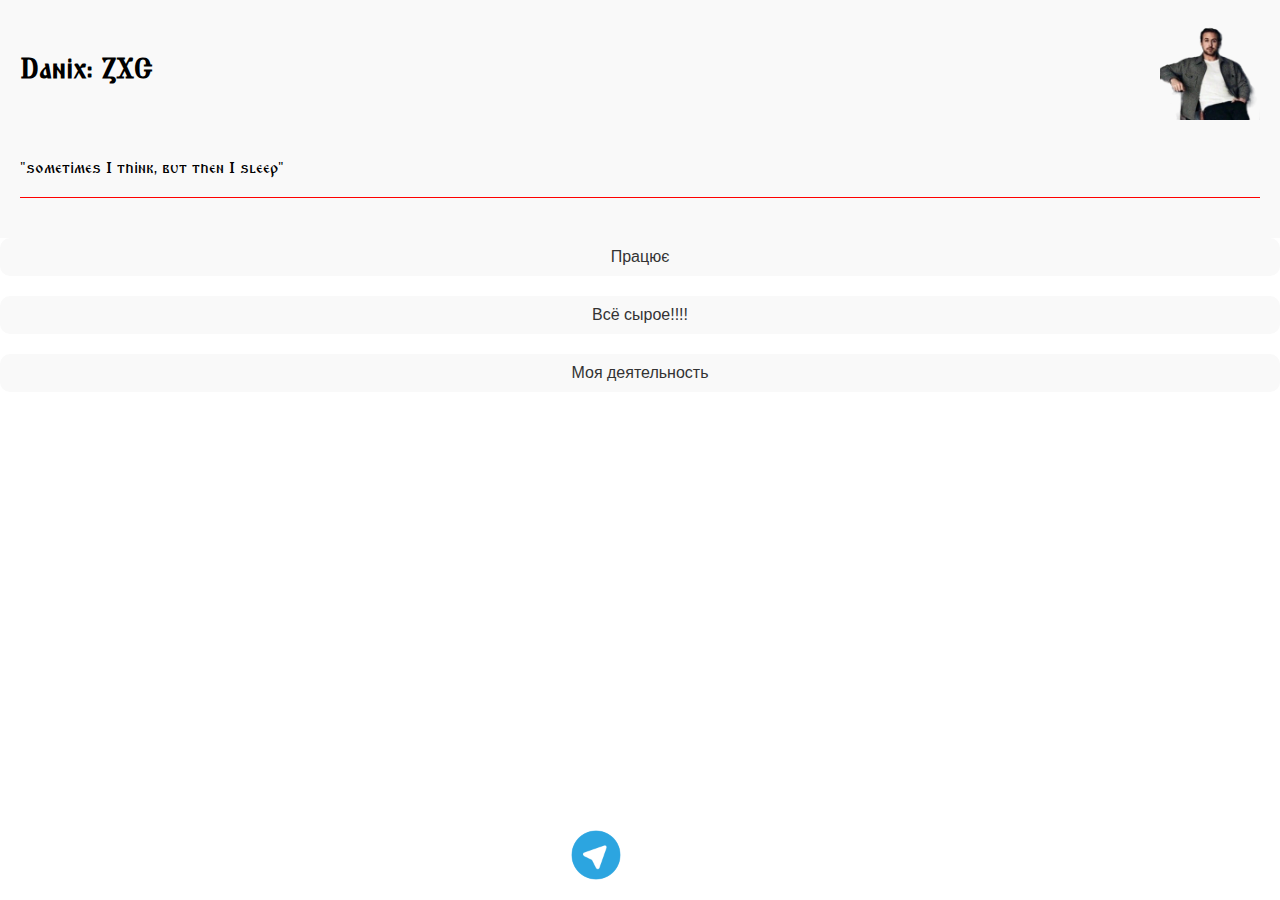
==== index.html @ 17df164e "Add files via upload" ====
<!DOCTYPE html>
<html lang="ua">
<head>
  <meta name="viewport" content="width=device-width, initial-scale=1.0" maximum-scale="1.0", user-scalable="no">
	<title>ZXCDANIK</title>
	<link rel="stylesheet" type="text/css" href="style.css">
</head>
<body>
	<header>
		<h1 class="blogdanik">Danix: ZXC</h1>
		<img src="danikpic.png" alt="Картинка">
	</header>
	<main>
		<blockquote class="mainquote">"sometimes I think, but then I sleep"</blockquote>
		<div>
			<ul>
				<li><a href="article1.html">Працює</a></li>
				<li><a href="#">Всё сырое!!!!</a></li>
				<li><a href="https://youtu.be/dQw4w9WgXcQ">Моя деятельность</a></li>
			</ul>
		</div><!-- NAV! -->
		<!-- <article>
			<h2>Заголовок статьи</h2>
			<p>Текст статьи</p>
		</article> -->
	</main>
  <a href="https://t.me/yourtelegramusername">
  <img class="telegram-icon" src="telegram-icon.png" alt="Telegram Icon">
</a>
</body>
</html>
---- style.css ----
body {
	font-family: Arial, sans-serif;
	margin: 0;
	padding: 0;
}

header {
	background-color: #f9f9f9;
	padding: 20px;
	display: flex;
	align-items: center;
	justify-content: space-between;
}

h1 {
	font-size: 28px;
	margin: 0;
}

img {
	max-width: 100px;
	height: 100px;
	width: 100px;
	margin-left: 20px;
}

blockquote {
	font-style: TriodPostnaja;
	font-family: Pompadur, 'TriodPostnaja', cursive;
	padding: 20px;
	background-color: #f9f9f9;
	margin: 0;
}

blockquote::after {
  content: "";
  display: block;
  height: 1px;
  /* background: url("ornament.png") center center no-repeat; */
  background-color: red;
  background-size: contain;
  margin: 20px 0;
}

.telegram-icon {
  position: fixed;
  bottom: 20px; /* или любое другое значение, которое вам нужно */
  left: 45%;
  transform: translateX(-50%);
  border-radius: 50%;
  width: 50px; /* или любое другое значение, которое вам нужно */
  height: 50px; /* или любое другое значение, которое вам нужно */
}



/* nav */
div ul {
	list-style: none;
	padding: 0;
	margin: 0;
}

div li {
	display: block;
	margin-bottom: 20px;
	text-align: center;
}

div a {
	display: block;
	padding: 10px;
	background-color: #f9f9f9;
	border-radius: 10px;
	text-decoration: none;
	color: #333;
	padding-left: 10;
	padding-right: 10;
}

div a:hover {
	background-color: #333;
	color: #fff;
}

article {
	padding: 20px;
	background-color: #f9f9f9;
	margin-top: 20px;
}

article h2 {
	font-size: 24px;
	margin: 0 0 10px 0;
}

article p {
	font-size: 16px;
	line-height: 1.5;
	margin: 0;
}

@font-face {
    font-family: Pompadur; /* Гарнитура шрифта */
    src: url(TriodPostnaja.ttf); /* Путь к файлу со шрифтом */
   }
.blogdanik {
    font-family: Pompadur, 'TriodPostnaja', cursive;
   }
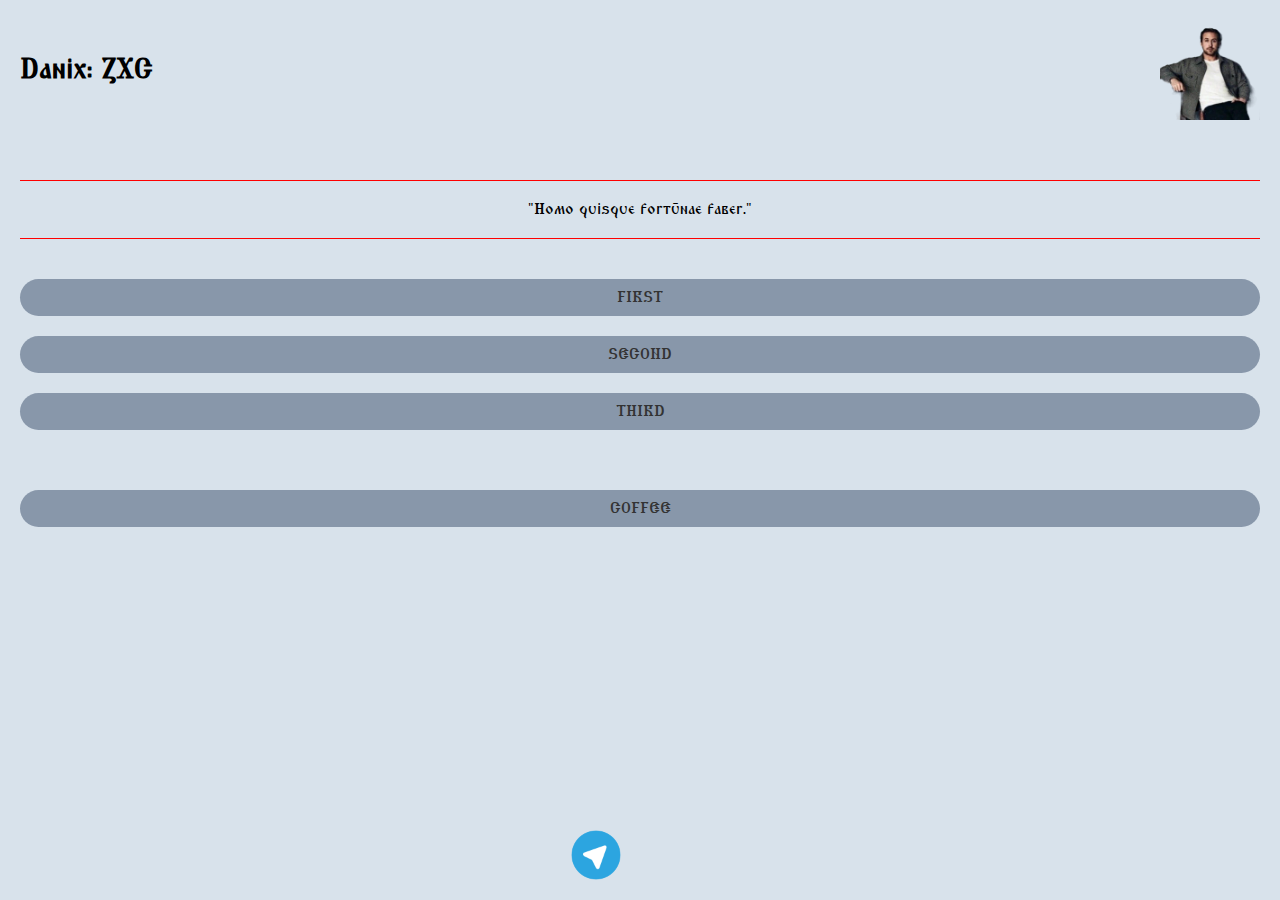
==== commit 00d939d9: "Add files via upload" ====
--- a/index.html
+++ b/index.html
@@ -11,12 +11,13 @@
 		<img src="danikpic.png" alt="Картинка">
 	</header>
 	<main>
-		<blockquote class="mainquote">"sometimes I think, but then I sleep"</blockquote>
+		<blockquote class="mainquote">"Homo quisque fortūnae faber."</blockquote>
 		<div>
 			<ul>
-				<li><a href="article1.html">Працює</a></li>
-				<li><a href="#">Всё сырое!!!!</a></li>
-				<li><a href="https://youtu.be/dQw4w9WgXcQ">Моя деятельность</a></li>
+				<li><a href="page0.html">FIRST</a></li>
+				<li><a href="page1.html">SECOND</a></li>
+				<li><a href="https://youtu.be/dQw4w9WgXcQ">THIRD</a></li>
+				<li><a href="https://www.buymeacoffee.com/diavoki">COFFEE</a></li>
 			</ul>
 		</div><!-- NAV! -->
 		<!-- <article>
@@ -24,8 +25,8 @@
 			<p>Текст статьи</p>
 		</article> -->
 	</main>
-  <a href="https://t.me/yourtelegramusername">
-  <img class="telegram-icon" src="telegram-icon.png" alt="Telegram Icon">
-</a>
-</body>
+  <a href="https://t.me/conaliinser">
+      <img class="telegram-icon" src="telegram-icon.png" alt="Telegram Icon">
+   </a>
+  </body>
 </html>
--- a/style.css
+++ b/style.css
@@ -2,10 +2,11 @@
 	font-family: Arial, sans-serif;
 	margin: 0;
 	padding: 0;
+	background-color: #D8E2EB;
 }
 
 header {
-	background-color: #f9f9f9;
+	background-color: #D8E2EB;
 	padding: 20px;
 	display: flex;
 	align-items: center;
@@ -28,9 +29,21 @@
 	font-style: TriodPostnaja;
 	font-family: Pompadur, 'TriodPostnaja', cursive;
 	padding: 20px;
-	background-color: #f9f9f9;
+	background-color: #D8E2EB;
 	margin: 0;
+	text-align: center;
 }
+
+blockquote::before {
+  content: "";
+  display: block;
+  height: 1px;
+  /* background: url("ornament.png") center center no-repeat; */
+  background-color: red;
+  background-size: contain;
+  margin: 20px 0;
+}
+
 
 blockquote::after {
   content: "";
@@ -52,8 +65,6 @@
   height: 50px; /* или любое другое значение, которое вам нужно */
 }
 
-
-
 /* nav */
 div ul {
 	list-style: none;
@@ -62,16 +73,22 @@
 }
 
 div li {
+ /* border: 5px solid black;
+ border-radius: 20px; */
 	display: block;
 	margin-bottom: 20px;
+	margin-left: 20px;
+	margin-right: 20px;
 	text-align: center;
+	font-family: Pompadur, 'TriodPostnaja', cursive;
 }
+
 
 div a {
 	display: block;
 	padding: 10px;
-	background-color: #f9f9f9;
-	border-radius: 10px;
+	background-color: #8897AA;
+	border-radius: 50px;
 	text-decoration: none;
 	color: #333;
 	padding-left: 10;
@@ -108,3 +125,9 @@
     font-family: Pompadur, 'TriodPostnaja', cursive;
    }
 
+/* ниже тестим */
+
+div li:last-child,
+div li:nth-last-child(2) {
+  margin-bottom: 60px;
+}
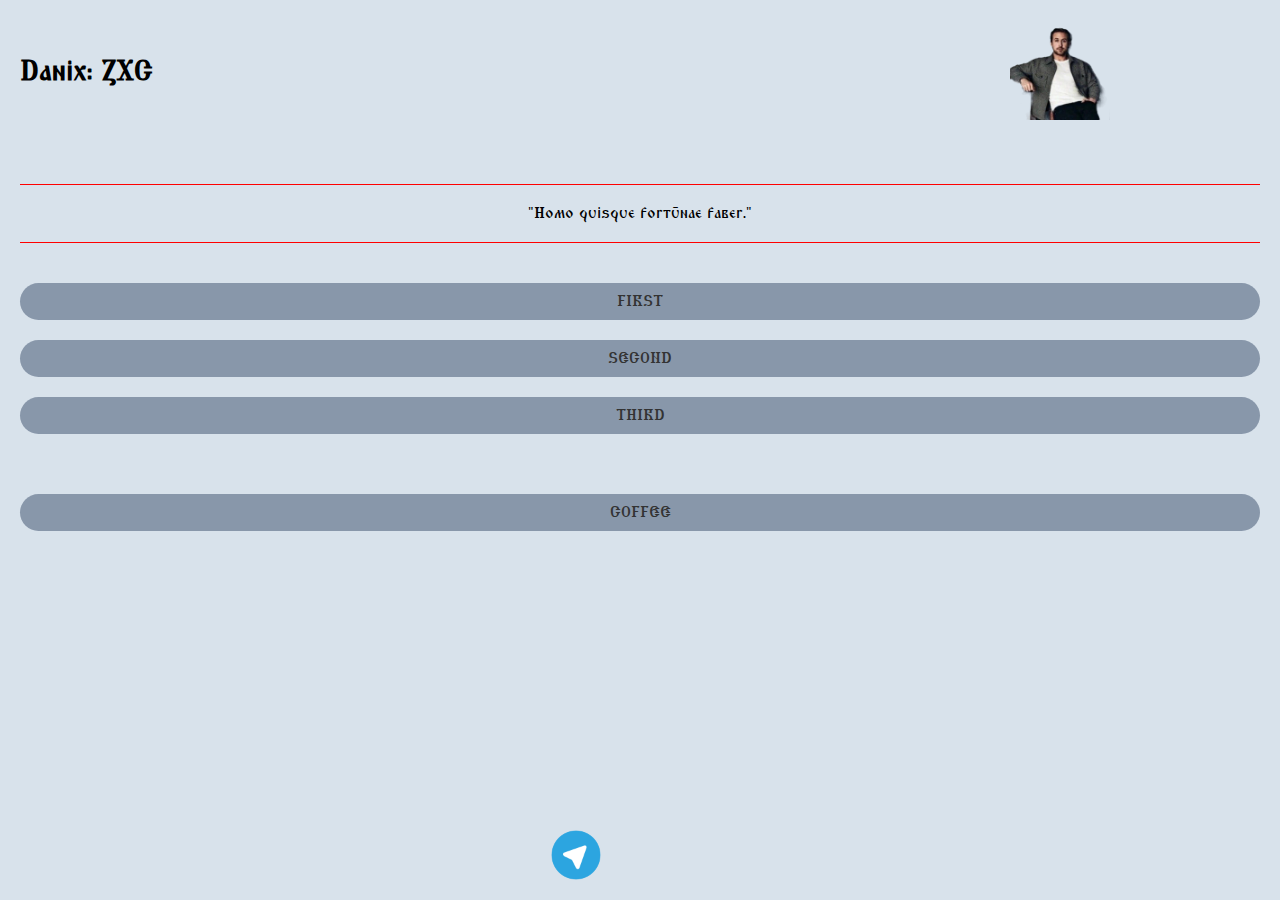
==== commit d2224d77: "Add files via upload" ====
--- a/index.html
+++ b/index.html
@@ -8,7 +8,9 @@
 <body>
 	<header>
 		<h1 class="blogdanik">Danix: ZXC</h1>
-		<img src="danikpic.png" alt="Картинка">
+		<div class="iconmd">
+     <img class="iconmdimg" src="danikpic.png">
+   </div>
 	</header>
 	<main>
 		<blockquote class="mainquote">"Homo quisque fortūnae faber."</blockquote>
--- a/style.css
+++ b/style.css
@@ -18,11 +18,19 @@
 	margin: 0;
 }
 
-img {
+.iconmdimg {
 	max-width: 100px;
+	max-height: 100px;
 	height: 100px;
 	width: 100px;
 	margin-left: 20px;
+	transform: translateX(-150%);
+ animation: ani 1s forwards;
+}
+
+@keyframes ani {
+        0% {transform: translateX(250%);}
+        100% {transform: translateX(0%);}
 }
 
 blockquote {
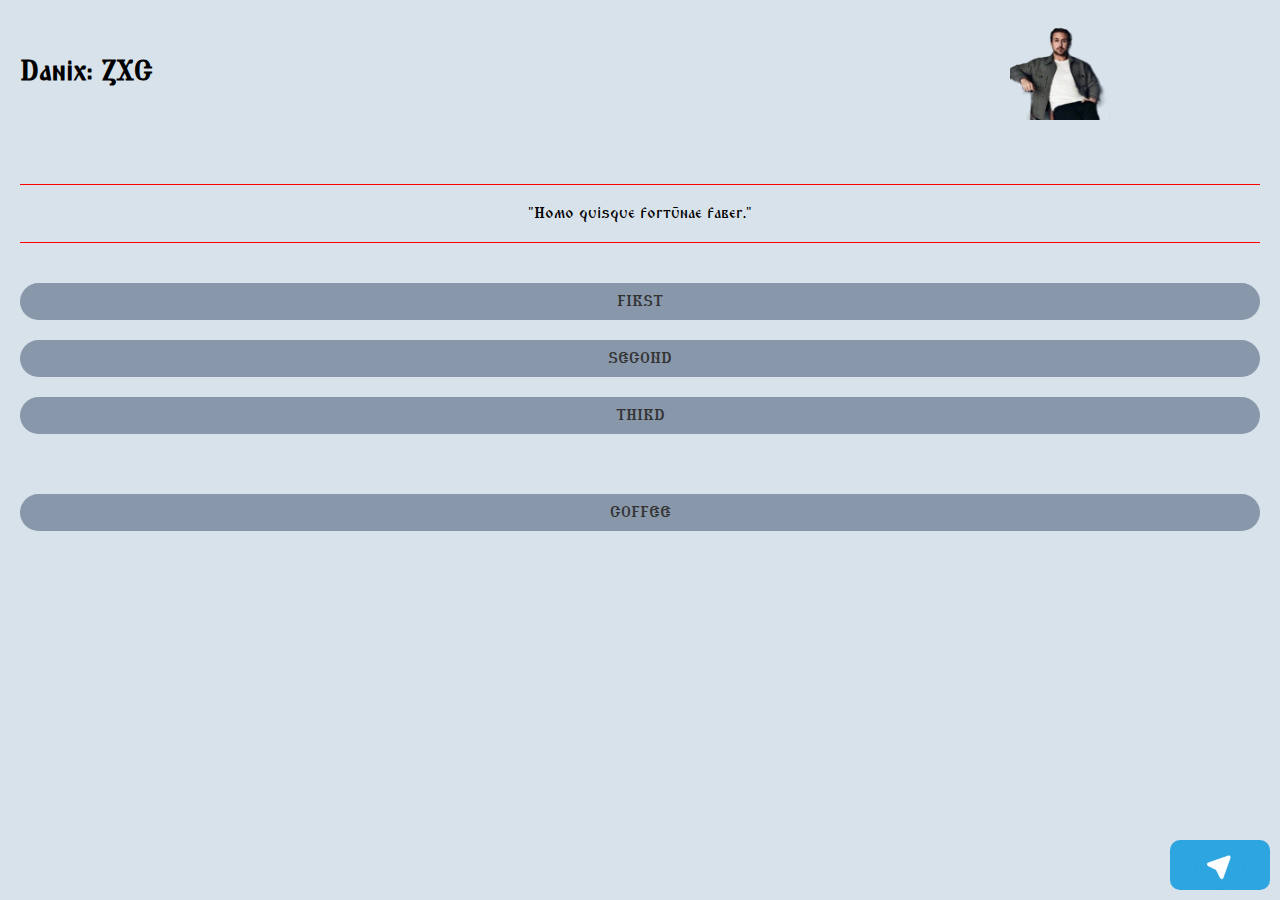
==== commit f8722e0f: "Add files via upload" ====
--- a/index.html
+++ b/index.html
@@ -10,7 +10,7 @@
 		<h1 class="blogdanik">Danix: ZXC</h1>
 		<div class="iconmd">
      <img class="iconmdimg" src="danikpic.png">
-   </div>
+  </div>
 	</header>
 	<main>
 		<blockquote class="mainquote">"Homo quisque fortūnae faber."</blockquote>
@@ -27,8 +27,8 @@
 			<p>Текст статьи</p>
 		</article> -->
 	</main>
-  <a href="https://t.me/conaliinser">
-      <img class="telegram-icon" src="telegram-icon.png" alt="Telegram Icon">
-   </a>
+  <a class="telegram-icon-back" href="https://t.me/conaliinser">
+     <img class="telegram-icon" src="telegram-icon.png" alt="Telegram Icon">
+  </a>
   </body>
 </html>
--- a/style.css
+++ b/style.css
@@ -25,11 +25,11 @@
 	width: 100px;
 	margin-left: 20px;
 	transform: translateX(-150%);
- animation: ani 1s forwards;
+ animation: ani 1.5s forwards;
 }
 
 @keyframes ani {
-        0% {transform: translateX(250%);}
+        0% {transform: translateY(-100%);}
         100% {transform: translateX(0%);}
 }
 
@@ -63,10 +63,27 @@
   margin: 20px 0;
 }
 
+.telegram-icon-back{
+    width: 80px;
+    height: 30px;
+    position: fixed;
+    bottom: 10px;
+        right: 10px;
+        padding: 10px;
+        border-radius: 10px;
+        background-color: #2CA5E0;
+        color: #D8E2EB;
+        text-decoration: none;
+        text-align: center;
+        font-size: 16px;
+        font-weight: bold;
+        font-family: Pompadur, 'TriodPostnaja', cursive;
+}
+
 .telegram-icon {
   position: fixed;
-  bottom: 20px; /* или любое другое значение, которое вам нужно */
-  left: 45%;
+  bottom: 10px; /* или любое другое значение, которое вам нужно */
+  right: 10px;
   transform: translateX(-50%);
   border-radius: 50%;
   width: 50px; /* или любое другое значение, которое вам нужно */
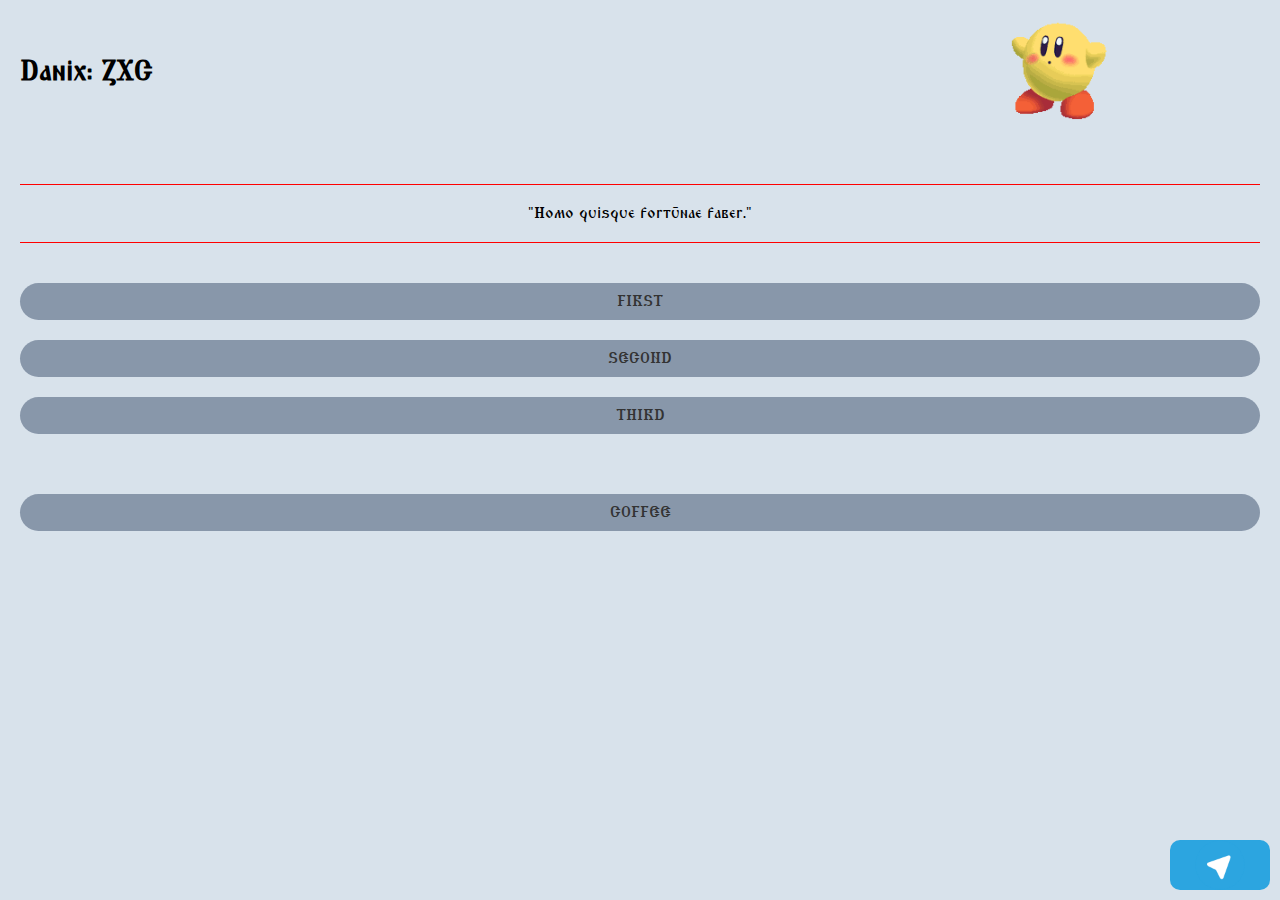
==== commit ba7470f3: "Add files via upload" ====
--- a/index.html
+++ b/index.html
@@ -9,7 +9,7 @@
 	<header>
 		<h1 class="blogdanik">Danix: ZXC</h1>
 		<div class="iconmd">
-     <img class="iconmdimg" src="danikpic.png">
+     <img class="iconmdimg" src="kirby-rainbow.gif">
   </div>
 	</header>
 	<main>
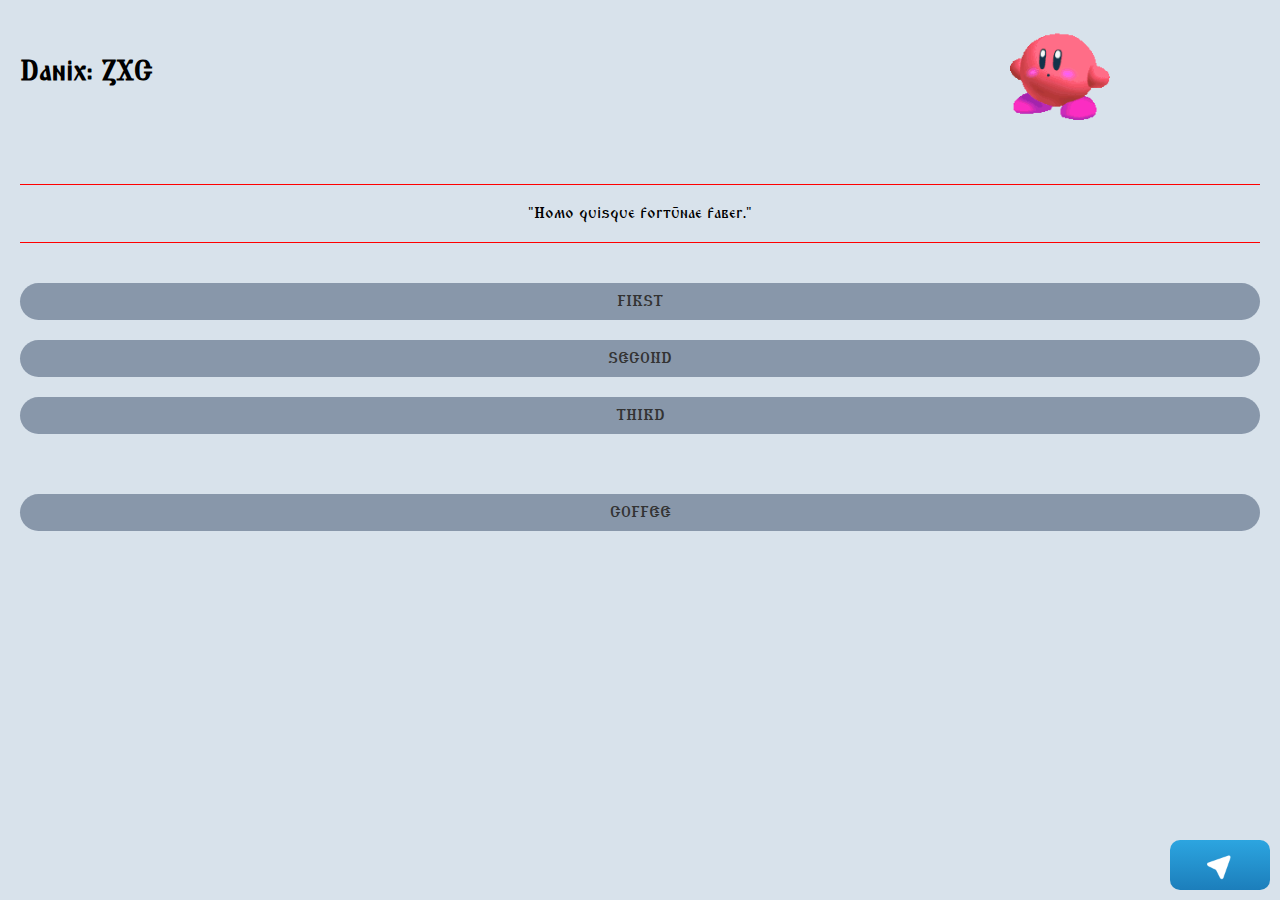
==== commit 8ba9ad1a: "Add files via upload" ====
--- a/index.html
+++ b/index.html
@@ -28,7 +28,7 @@
 		</article> -->
 	</main>
   <a class="telegram-icon-back" href="https://t.me/conaliinser">
-     <img class="telegram-icon" src="telegram-icon.png" alt="Telegram Icon">
+     <img class="telegram-icon" src="telegram-icon-alter.png" alt="Telegram Icon">
   </a>
   </body>
 </html>
--- a/style.css
+++ b/style.css
@@ -64,6 +64,7 @@
 }
 
 .telegram-icon-back{
+    background: linear-gradient(to bottom, #2CA5E0, #1C7EBB);
     width: 80px;
     height: 30px;
     position: fixed;
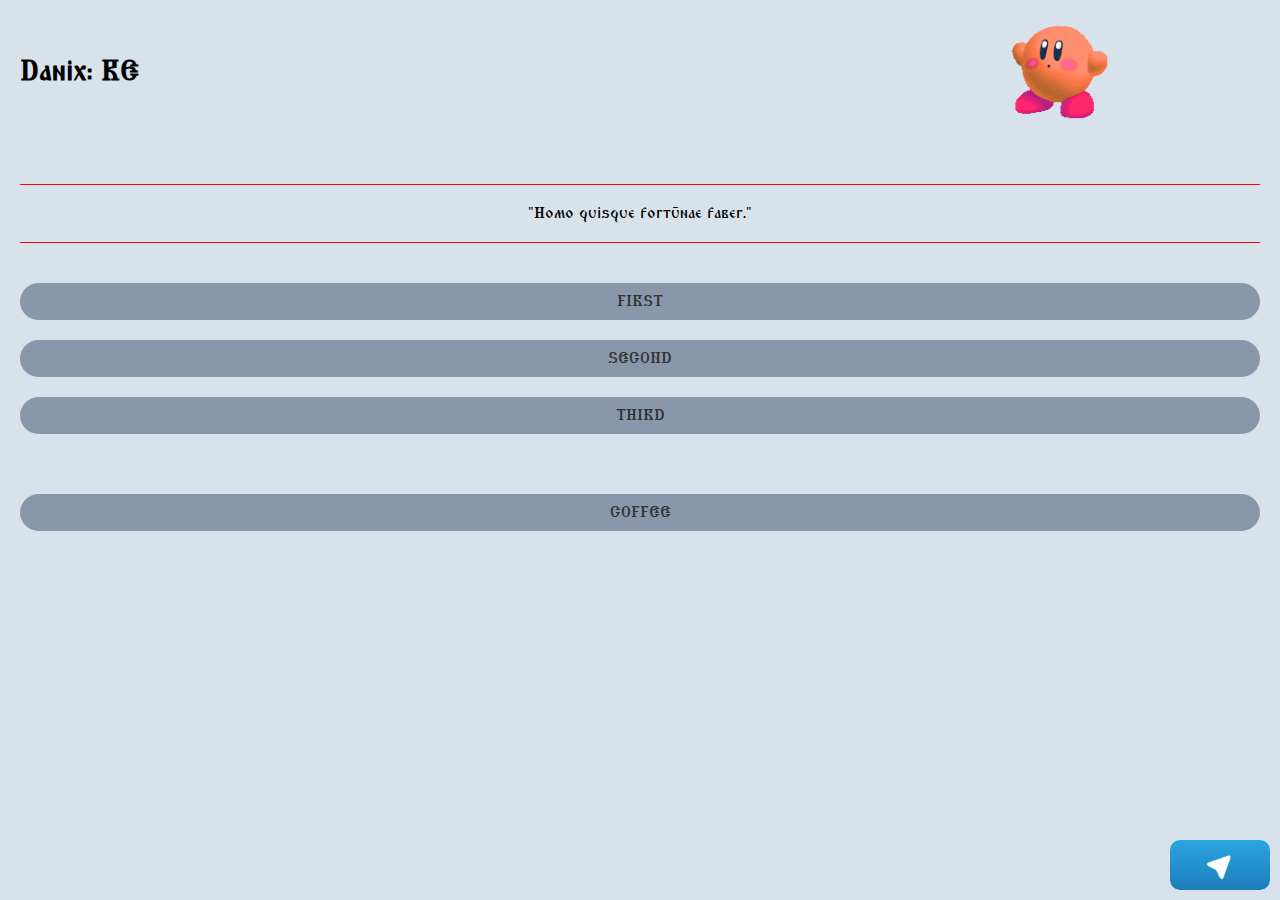
==== commit 5781bb2f: "Update index.html" ====
--- a/index.html
+++ b/index.html
@@ -7,7 +7,7 @@
 </head>
 <body>
 	<header>
-		<h1 class="blogdanik">Danix: ZXC</h1>
+		<h1 class="blogdanik">Danix: RE</h1>
 		<div class="iconmd">
      <img class="iconmdimg" src="kirby-rainbow.gif">
   </div>
